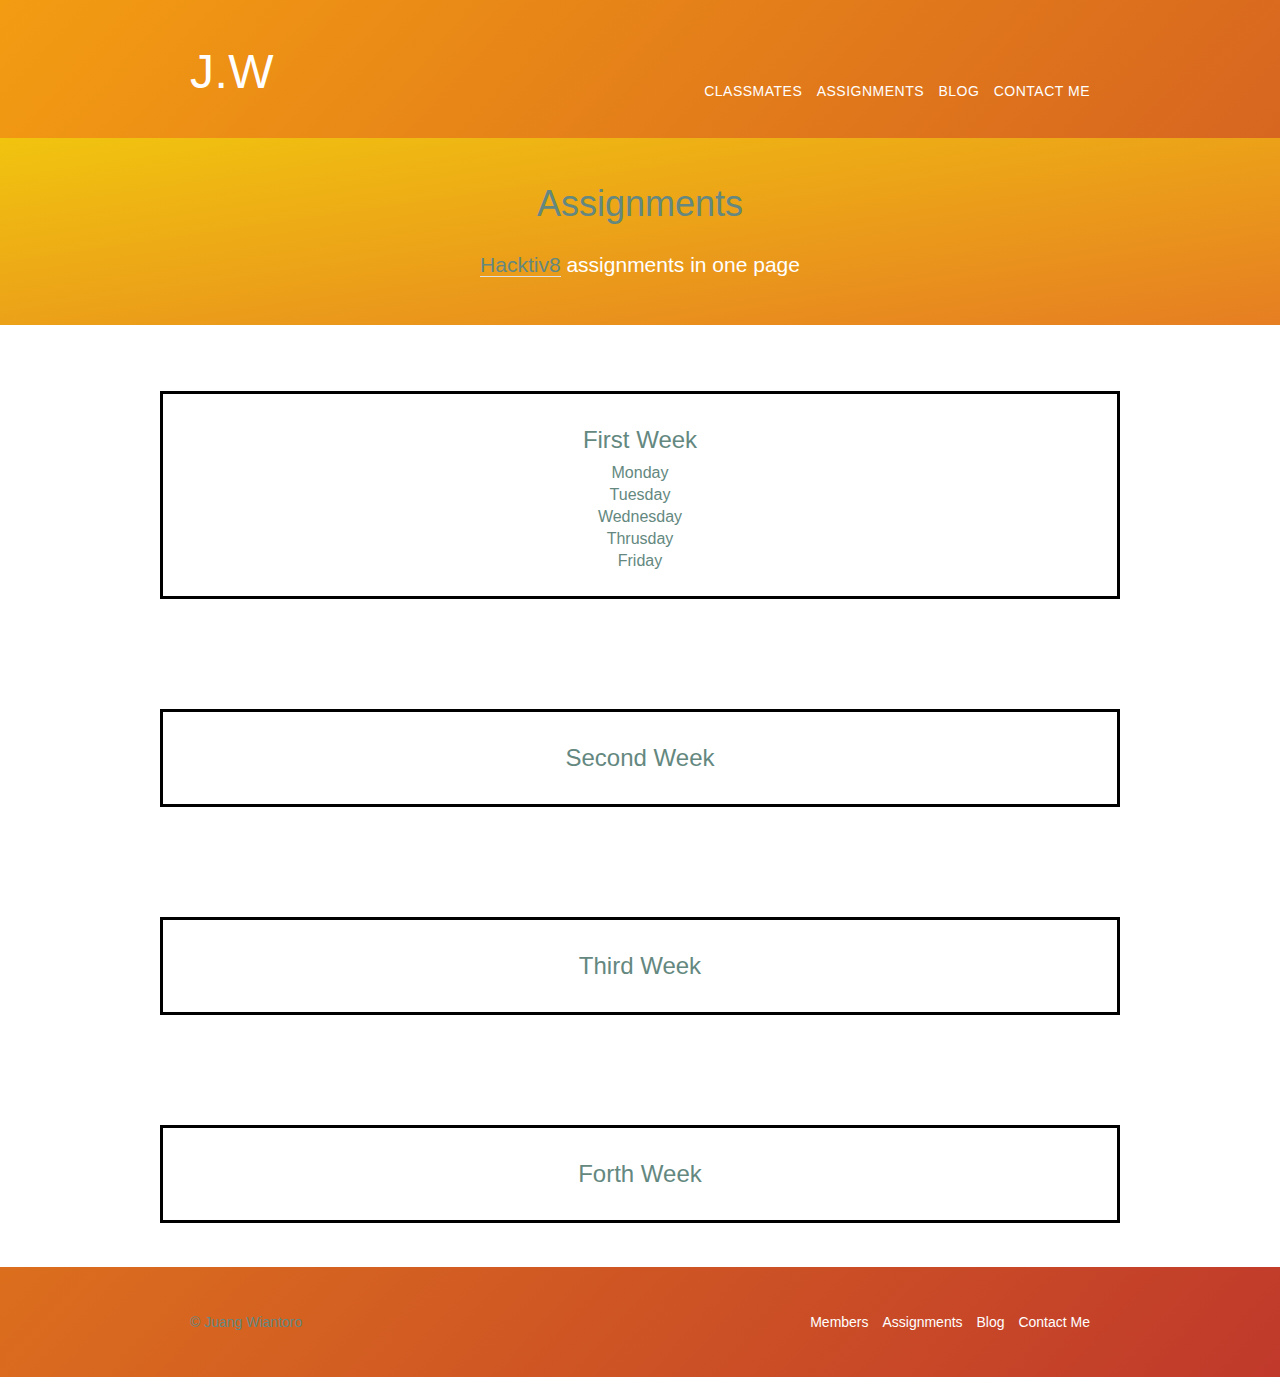
==== assignments.html @ 19d0a303 "update all links" ====
<!DOCTYPE html>
<html lang="en">

  <head>
    <meta charset="utf-8">
    <meta name="decription" content="This page intends to be the blog for sharing about programming.">
    <meta name="keywords" content="broerjuang, coding bootcamp, jakarta, javascript, web developer, full stack">
    <meta name="author" content="broerjuang">
    <link rel="icon" href="images/favicon.ico">
    <title>Juang Wiantoro | A Journey to be web dev</title>
    <link rel="stylesheet" href="styles/normalize.css">
    <link rel="stylesheet" href="styles/main.css">
    <link rel="stylesheet" href="https://fonts.googleapis.com/css?family=Ubuntu">
  </head>

  <body>

    <!-- Header -->

    <header class="primary-header container group">
      <h1 class="logo">
        <a href="index.html">J.W</a>
      </h1>
      <nav class="nav primary-nav">
        <a href="members.html">Classmates</a>
        <a href="Assignments.html">Assignments</a>
        <a href="blog.html">Blog</a>
        <a href="contact.html">Contact Me</a>
      </nav>
    </header>

    <!-- Lead -->

    <section class="row-alt">
      <div class="lead container">
        <h1>Assignments</h1>
        <p><a href="https://hacktiv8.com">Hacktiv8</a> assignments in one page</p>
      </div>
    </section>

    <!--Assignment List-->
    <section class="row">
      <article class="assignment container"><!-- Intended to have hover-->
        <h2>First Week</h2>
        <ul>
          <li><a href="#">Monday</a></li>
          <li><a href="#">Tuesday</a></li>
          <li><a href="#">Wednesday</a></li>
          <li><a href="news/first-news.html">Thrusday</a></li>
          <li><a href="#">Friday</a></li>
        </ul>
      </article>
    </section>
    <section class="row">
      <article class="assignment container">
        <h2>Second Week</h2>
      </article>
    </section>
    <section class="row">
      <article class="assignment container">
        <h2>Third Week</h2>
      </article>
    </section>
    <section class="row">
      <article class="assignment container">
        <h2>Forth Week</h2>
      </article>
    </section>
    <!-- Footer -->

    <footer class="primary-footer container group">

      <small>&copy; Juang Wiantoro</small>

      <nav class="nav">
        <a href="members.html">Members</a>
        <a href="Assignments.html">Assignments</a>
        <a href="blog.html">Blog</a>
        <a href="contact.html">Contact Me</a>
      </nav>

    </footer>

  </body>
</html>
---- styles/main.css ----
/*
  ========================================
  Custom styles
  ========================================
*/

body {
  background: -webkit-linear-gradient(to right bottom, #f39c12, #c0392b);
  background:    -moz-linear-gradient(to right bottom, #f39c12, #c0392b);
  background:         linear-gradient(to right bottom, #f39c12, #c0392b);
  color: #888;
  font: 300 16px/22px "Lato", "Open Sans", "Helvetica Neue", Helvetica, Arial, sans-serif;
}

/*
  ========================================
  Grid
  ========================================
*/

*,
*:before,
*:after {
  -webkit-box-sizing: border-box;
     -moz-box-sizing: border-box;
          box-sizing: border-box;
}
.container,
.grid {
  margin: 0 auto;
  width: 960px;
}
.container {
  padding-left: 30px;
  padding-right: 30px;
}
.grid,
.col-1-3,
.col-2-3 {
  padding-left: 15px;
  padding-right: 15px;
}
.col-1-3,
.col-2-3  {
  display: inline-block;
  vertical-align: top;
}
.col-1-3 {
  width: 33.33%;
}
.col-2-3 {
  width: 66.66%;
}


/*
  ========================================
  Clearfix
  ========================================
*/

.group:before,
.group:after {
  content: "";
  display: table;
}
.group:after {
  clear: both;
}
.group {
  clear: both;
  *zoom: 1;
}
/*
  ========================================
  Rows
  ========================================
*/

.row,
.row-alt {
  min-width: 960px;
}
.row {
  background: #fff;
  padding: 66px 0 44px 0;
}
.row-alt {
  background: #cbe2c1;
  background: -webkit-linear-gradient(to right bottom, #e67e22, #e74c3c);
  background:    -moz-linear-gradient(to right bottom, #e67e22, #e74c3c);
  background:         linear-gradient(to right bottom, #f1c40f, #e67e22);
  padding: 44px 0 22px 0;
}

/*
  ========================================
  Typography
  ========================================
*/

h1, h2, h3, h4 {
  color: #648880;
}
h1, h3, h4, h5, p {
  margin-bottom: 22px;
}
h1 {
  font-size: 36px;
  line-height: 44px;
}
h2 {
  font-size: 24px;
  line-height: 44px;
}
h3 {
  font-size: 21px;
}
h4 {
  font-size: 18px;
}
h5 {
  color: #a9b2b9;
  font-size: 14px;
  font-weight: 400;
  text-transform: uppercase;
}
strong {
  font-weight: 400;
}
cite,
em {
  font-style: italic;
}

/*
  ========================================
  Leads
  ========================================
*/

.lead{
  vertical-align: center;
  text-align: center;
}

.lead img {
  width: 200px;
  height: 200px;
}

.lead p {
  font-size: 21px;
  line-height: 33px;
  color: #fff;
}


/*
  ========================================
  Links
  ========================================
*/

a {
  color: #648880;
  text-decoration: none;
}
a:hover {
  color: #a9b2b9;
}
p a {
  border-bottom: 1px solid #dfe2e5;
}
.primary-header a,
.primary-footer a {
  color: #fff;
}
.primary-header a:hover,
.primary-footer a:hover {
  color: #648880;
}

/*
  ========================================
  Buttons
  ========================================
*/

.btn {
  border-radius: 5px;
  color: #fff;
  cursor: pointer;
  display: inline-block;
  font-weight: 400;
  letter-spacing: .5px;
  margin: 0;
  text-transform: uppercase;
}
.btn-alt {
  border: 1px solid #fff;
  padding: 10px 30px;
}
.btn-alt:hover {
  background: #fff;
  color: #648880;
}

/*
  ========================================
  Primary header
  ========================================
*/

.logo {
  float: left;
  font-size: 48px;
  font-weight: 100;
  letter-spacing: .5px;
  line-height: 44px;
  padding: 50px 0 22px 0;
  text-transform: uppercase;
}

.primary-nav {
  font-size: 14px;
  font-weight: 400;
  letter-spacing: .5px;
  text-transform: uppercase;
  margin-top: 80px;
}

/*
  ========================================
  Primary footer
  ========================================
*/

.primary-footer {
  color: #648880;
  font-size: 14px;
  padding-bottom: 44px;
  padding-top: 44px;
}
.primary-footer small {
  float: left;
  font-weight: 400;
}

/*
  ========================================
  Navigation
  ========================================
*/

.nav {
  text-align: right;
}

.nav a {
  margin-left: 10px;
}

/*
  ========================================
  Home
  ========================================
*/

.hero {
  color: #fff;
  line-height: 44px;
  padding: 22px 80px 66px 80px;
  text-align: center;
}
.hero h2 {
  font-size: 36px;
}
.hero p {
  font-size: 24px;
  font-weight: 100;
}

#juang {
  margin-top: 15%;
  padding-bottom: 22px;
  text-align: center;
}

.titleDesc {
  text-align: center;
  text-transform: uppercase;
  margin-bottom: 55px;
}

/*
  ========================================
  Section
  ========================================
*/

.segment {
  background-color: #9b59b6;
}

/*
  ========================================
  Members
  ========================================
*/

.primary-member p {
  text-align: left;
}

/* Member 1 */

.member1 img:hover {
  transform: rotate(30deg);

}

/* Member 2 */
.member2 img:hover {
  transform: scale(2);
}

/* Member 3*/
.member3 img:hover {
  transform: skew(-10deg);
}

/* Member 4 */
.member4 img:hover {
  transform: translate(20%);
}

/* Member 5 */
.member5 img:hover {
  transform: perspective(200px) rotateX(45deg);
}

/* Member 6 */

@keyframes slide {
  0% {
    left: 0;
    top: 0;
  }
  50% {
    left: 244px;
    top: 100px;
  }
  100% {
    left: 488px;
    top: 0;
  }
}
.member6{
  border-radius: 6px;
  height: 150px;
  position: relative;
  min-width: 538px;
}
.member6 .stage:hover .ball {
  animation: slide 5s linear;
}
.member6 .ball {
  background: #2db34a;
  border-radius: 50%;
  height: 50px;
  position: absolute;
  width: 50px;
} /* Masih copas dari Shayhowe, nanti diganti */

/*
  ========================================
  Assignment
  ========================================
*/


.assignment {
  color: #fff;
  text-align: center;
  padding: 24px 24px;
  border: solid black;
}
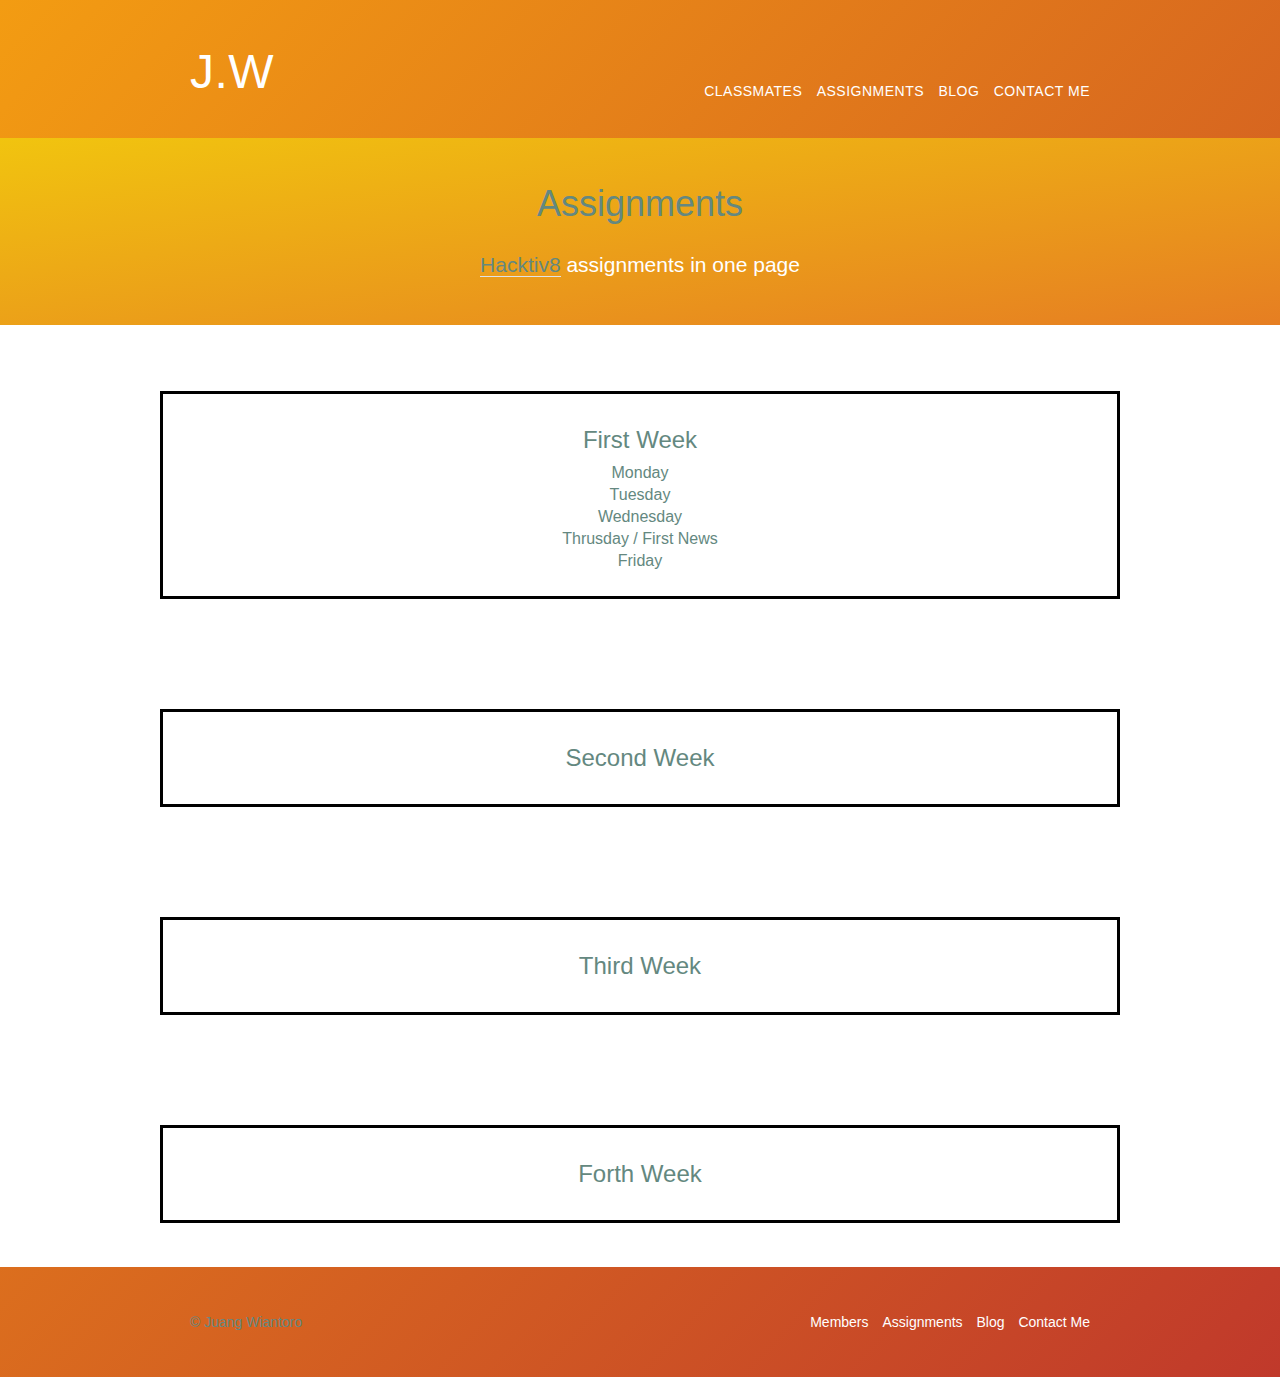
==== commit 05ed6c09: "update contact link to assignment and assignment itself" ====
--- a/assignments.html
+++ b/assignments.html
@@ -23,7 +23,7 @@
       </h1>
       <nav class="nav primary-nav">
         <a href="members.html">Classmates</a>
-        <a href="Assignments.html">Assignments</a>
+        <a href="assignments.html">Assignments</a>
         <a href="blog.html">Blog</a>
         <a href="contact.html">Contact Me</a>
       </nav>
@@ -46,7 +46,7 @@
           <li><a href="#">Monday</a></li>
           <li><a href="#">Tuesday</a></li>
           <li><a href="#">Wednesday</a></li>
-          <li><a href="news/first-news.html">Thrusday</a></li>
+          <li><a href="news/first-news.html">Thrusday / First News</a></li>
           <li><a href="#">Friday</a></li>
         </ul>
       </article>
